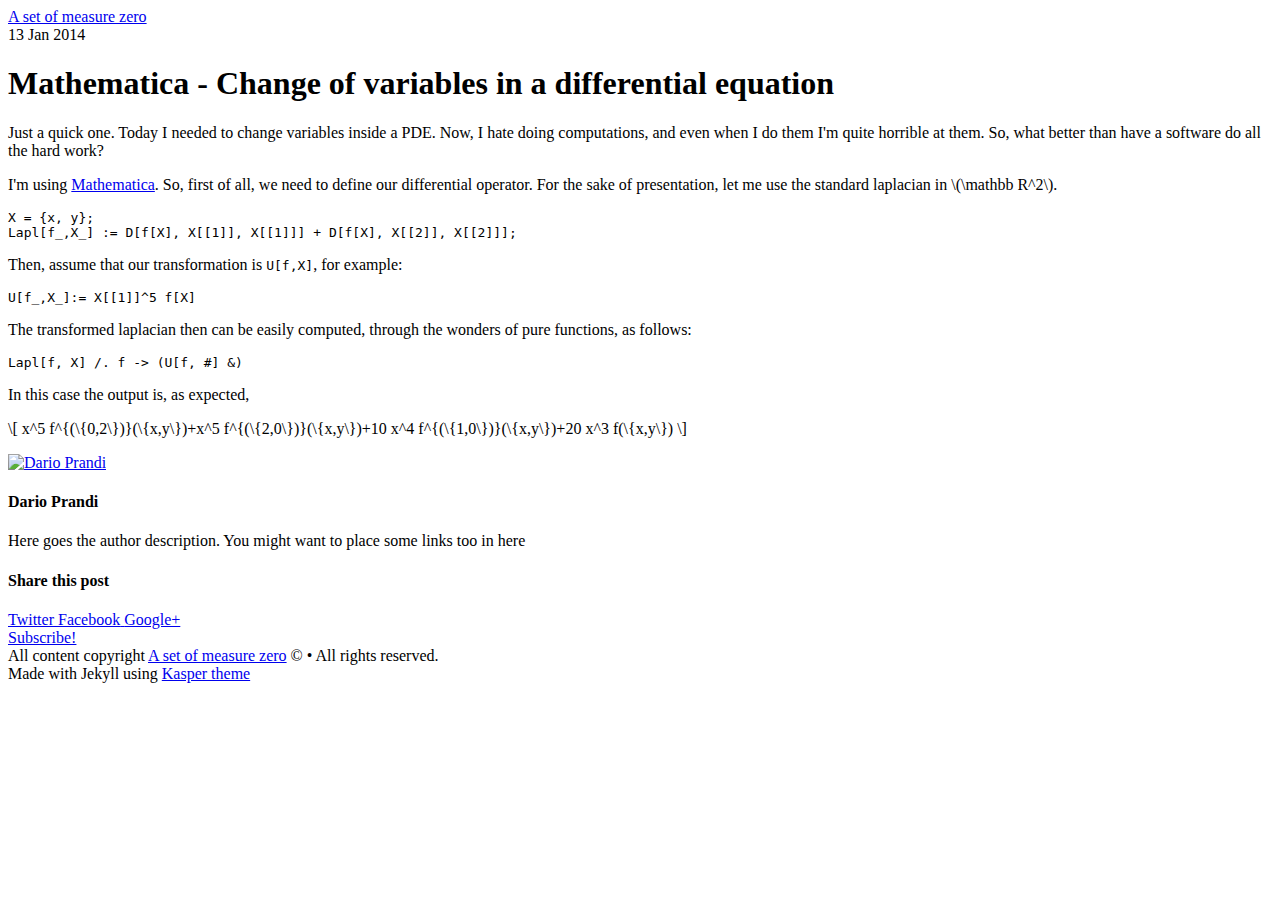
==== 2014/01/13/change-of-variables-in-a-differential-equation.html @ c0f84d29 "today post" ====
<!DOCTYPE html>
<html>
<head>   
    <meta http-equiv="Content-Type" content="text/html; charset=UTF-8" />
    <meta http-equiv="X-UA-Compatible" content="IE=edge,chrome=1" />

    <title>A set of measure zero - Blogging about stuffs</title>
    <meta name="description" content="A set of measure zero, Blogging about stuffs" />

    <meta name="HandheldFriendly" content="True" />
    <meta name="MobileOptimized" content="320" />
    <meta name="viewport" content="width=device-width, initial-scale=1.0" />

   
    <link rel="stylesheet" type="text/css" href="/blog//assets/css/screen.css" />
    <link rel="stylesheet" type="text/css" href="//fonts.googleapis.com/css?family=Noto+Serif:400,700,400italic|Open+Sans:700,400" />
    <!-- This is for syntax highlight -->
    <link rel="stylesheet" type="text/css" href="/blog//assets/css/syntax.css">
    <!-- Customisation  -->
    <link rel="stylesheet" type="text/css" href="/blog//assets/css/main.css" />

</head>
<body class="home-template">

    
    <main class="content" role="main">

    <article class="post">
        <header class="post-header">
            <a id="blog-logo" href="/blog/">
                
                    <span class="blog-title">A set of measure zero</span>
                 
            </a>
        </header>
        
        <span class="post-meta">
        	<time datetime="2014-01-13">13 Jan 2014</time>
        	
       	</span>

        <h1 class="post-title">Mathematica - Change of variables in a differential equation</h1>

        <section class="post-content">
            <p>
Just a quick one. 
Today I needed to change variables inside a PDE.
Now, I hate doing computations, and even when I do them I'm quite horrible at them.
So, what better than have a software do all the hard work?
</p>

<p>
I'm using <a href="http://www.wolfram.com/mathematica/">Mathematica</a>.
So, first of all, we need to define our differential operator. 
For the sake of presentation, let me use the standard laplacian in \(\mathbb R^2\).
</p>

<div class="org-src-container">

<pre class="src src-mathematica">X = {x, y};
Lapl[f_,X_] := D[f[X], X[[1]], X[[1]]] + D[f[X], X[[2]], X[[2]]];
</pre>
</div>

<p>
Then, assume that our transformation is <code>U[f,X]</code>, for example:
</p>

<div class="org-src-container">

<pre class="src src-mathematica">U[f_,X_]:= X[[1]]^5 f[X]
</pre>
</div>

<p>
The transformed laplacian then can be easily computed, through the wonders of pure functions, as follows:
</p>

<div class="org-src-container">

<pre class="src src-mathematica">Lapl[f, X] /. f -&gt; (U[f, #] &amp;)
</pre>
</div>

<p>
In this case the output is, as expected,
</p>

<p>
\[
x^5 f^{(\{0,2\})}(\{x,y\})+x^5 f^{(\{2,0\})}(\{x,y\})+10 x^4 f^{(\{1,0\})}(\{x,y\})+20 x^3 f(\{x,y\})
\]
</p>

        </section>

        

        <footer class="post-footer">
        	<!-- If we want to display author's name and bio -->
            
                <section class="author">
                	<header> <a href="/blog"> <img class="profile" src="/blog/assets/images/avatar.jpg" alt="Dario Prandi"></a></header>
                	<article>
                		<!-- Author Name -->
                    	<h4> Dario Prandi </h4>
                    	<!-- Author Bio -->
                    	<p> 
                    		Here goes the author description. You might want to place some links too in here
                    	</p>
                    </article>
                </section>                
            

            <section class="share">
                <h4>Share this post</h4>
                <a class="icon-twitter" href="http://twitter.com/share?text=Mathematica - Change of variables in a differential equation&amp;url=/2014/01/13/change-of-variables-in-a-differential-equation.html"
                    onclick="window.open(this.href, 'twitter-share', 'width=550,height=235');return false;">
                    <span class="hidden">Twitter</span>
                </a>
                <a class="icon-facebook" href="https://www.facebook.com/sharer/sharer.php?u=/2014/01/13/change-of-variables-in-a-differential-equation.html"
                    onclick="window.open(this.href, 'facebook-share','width=580,height=296');return false;">
                    <span class="hidden">Facebook</span>
                </a>
                <a class="icon-google-plus" href="https://plus.google.com/share?url=/2014/01/13/change-of-variables-in-a-differential-equation.html"
                   onclick="window.open(this.href, 'google-plus-share', 'width=490,height=530');return false;">
                    <span class="hidden">Google+</span>
                </a>
            </section>
            
            
        	
        </footer>

    </article>

</main>


    <footer class="site-footer">
        <a class="subscribe icon-feed" href="/blogrss.xml"><span class="tooltip">Subscribe!</span></a>
        <div class="inner">
             <section class="copyright">All content copyright <a href="/blog">A set of measure zero</a> &copy;  &bull; All rights reserved.</section>
             <section class="poweredby">Made with Jekyll using <a href="http://github.com/rosario/kasper">Kasper theme</a></section>
        </div>
    </footer>

    
    <script type="text/javascript" src="/blog//assets/js/jquery-1.10.2.min.js"></script>
    <script type="text/javascript" src="/blog//assets/js/jquery.fitvids.js"></script>
    <script type="text/javascript" src="/blog//assets/js/index.js"></script>

    <!-- Google Analytics Tracking code -->
    <script type="text/javascript">

      var _gaq = _gaq || [];
      _gaq.push(['_setAccount', 'UA-XXXXXXXX-X']);
      _gaq.push(['_trackPageview']);

      (function() {
        var ga = document.createElement('script'); ga.type = 'text/javascript'; ga.async = true;
        ga.src = ('https:' == document.location.protocol ? 'https://ssl' : 'http://www') + '.google-analytics.com/ga.js';
        var s = document.getElementsByTagName('script')[0]; s.parentNode.insertBefore(ga, s);
      })();

    </script>   

<!-- Math enviroment -->
<script type="text/javascript" src="http://cdn.mathjax.org/mathjax/latest/MathJax.js?config=TeX-AMS-MML_HTMLorMML"></script>

<script type="text/x-mathjax-config">
  MathJax.Hub.Config({
    extensions: ["tex2jax.js"],
    jax: ["input/TeX","output/HTML-CSS"],
    tex2jax: {inlineMath: [["$","$"],["\\(","\\)"]]}
  });
</script>


</body>
</html>
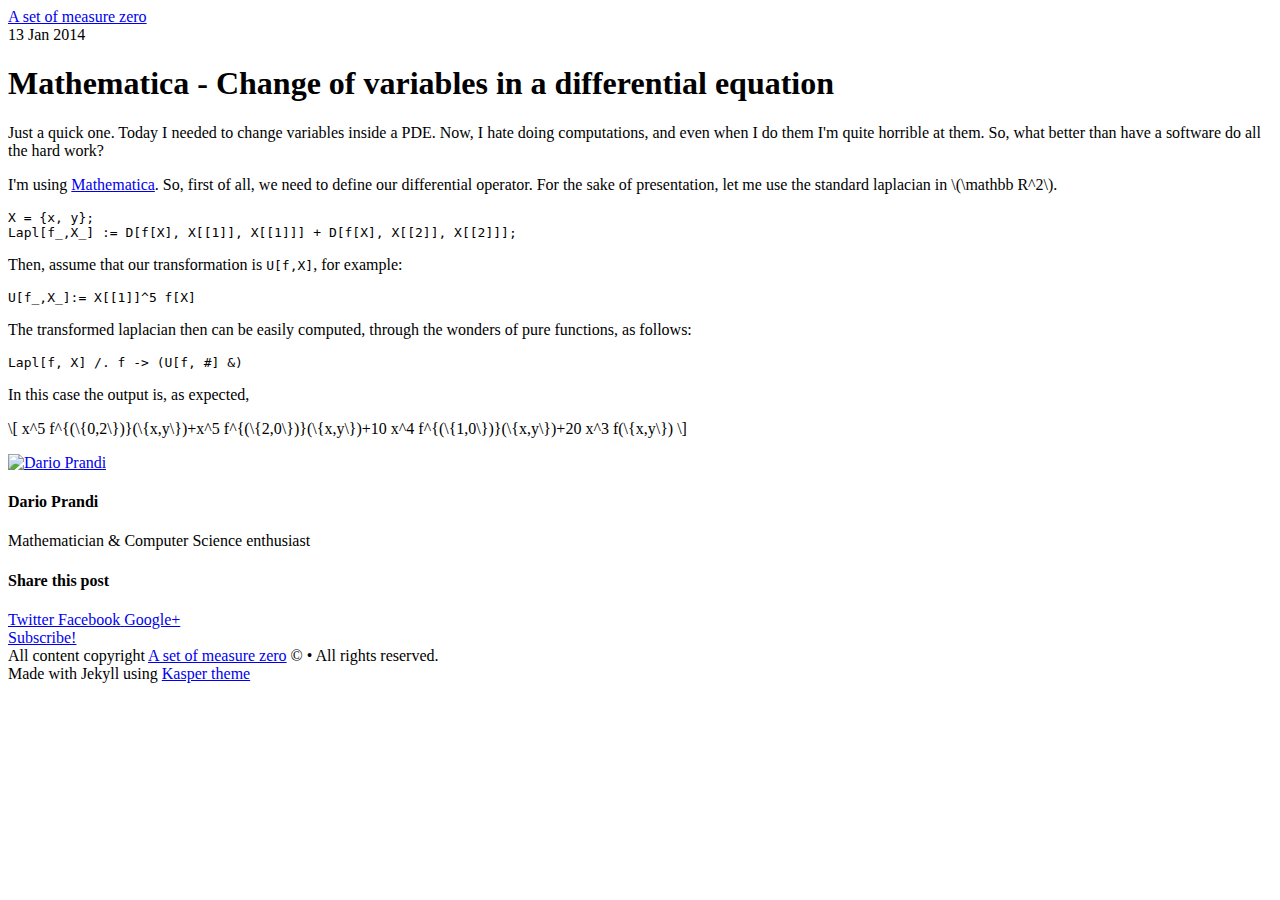
==== commit ca8ed565: "added short bio in post pages" ====
--- a/2014/01/13/change-of-variables-in-a-differential-equation.html
+++ b/2014/01/13/change-of-variables-in-a-differential-equation.html
@@ -106,7 +106,8 @@
                     	<h4> Dario Prandi </h4>
                     	<!-- Author Bio -->
                     	<p> 
-                    		Here goes the author description. You might want to place some links too in here
+						  Mathematician & Computer Science enthusiast
+                    		<!-- Here goes the author description. You might want to place some links too in here -->
                     	</p>
                     </article>
                 </section>                
